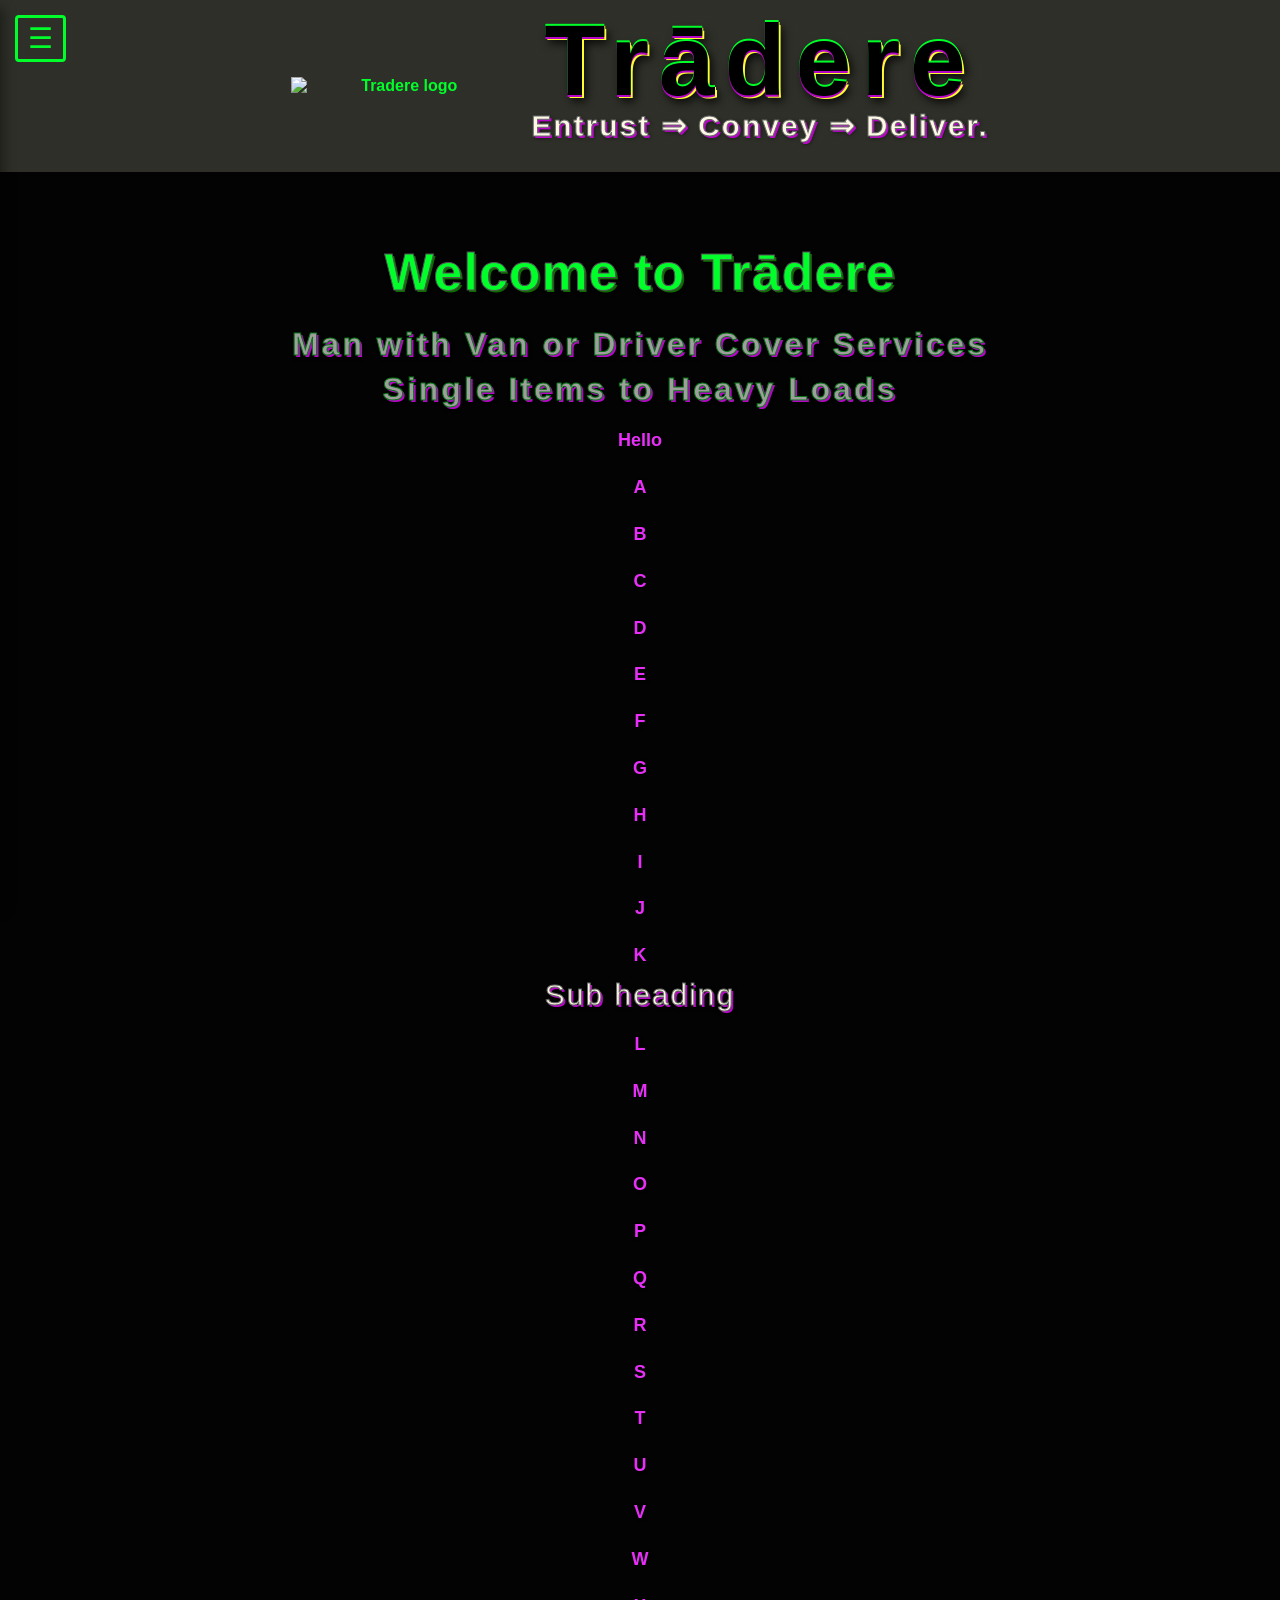
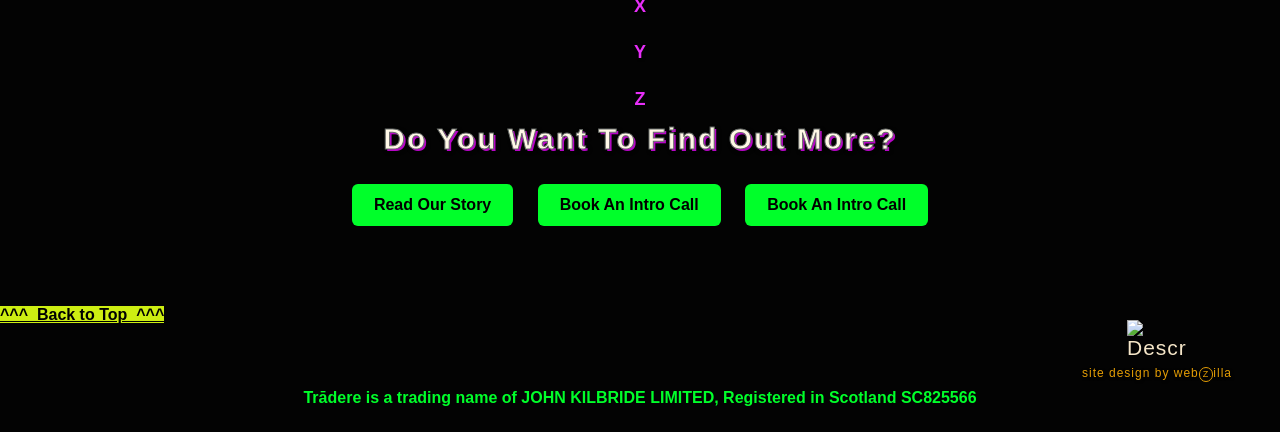
==== index.html @ 86f66e96 "Add files via upload" ====
<!DOCTYPE html>
<html>

<head>
    <title>Tr&#257dere</title>

    <meta name="viewport" content="width=device-width, initial-scale=1.0">

    <link rel="stylesheet" href="style.css">

<style>

  body {
    background-color: #050505;
    background-image: linear-gradient(rgba(0, 0, 0, 0.45), rgba(0, 0, 0, 0.45)),
     url('road3.png');
    background-repeat: no-repeat;
    background-position: center 0px;
    background-size: cover;
    background-attachment: scroll;
  }


    #myBtn {
      background-color: #cdee12;
      color: #000000;
    }

</style>

</head>

<body>
<a id="top"></a>
<header>

    <div class="logo-area">
        <img src="tread2.png" alt="Tradere logo">
        <div class="logo">
            Tr&#257dere

            <h3><strong>Entrust&nbsp;&rArr;&nbsp;Convey&nbsp;&rArr;&nbsp;Deliver.</strong></h3>
        </div>
    </div>
    
<a href="#" class="image-link">
  <img src="WZlogo.png" alt="Description">
  <p>site design by web<span class="circled-letter">Z</span>illa</p>
</a>

<button class="menu-button" id="menuButton"
        aria-label="Open menu"
        aria-expanded="false">
    ☰
</button>

<nav id="sideMenu">
    <button class="close-menu" id="closeMenu"
            aria-label="Close menu">
        &times;
    </button>

    <a href="index.html">Home</a>
    <a href="about.html">About</a>
    <a href="socials.html">Man & Van</a>
    <a href="services.html">Driver Cover</a>
    <a href="contact.html">Contact</a>
</nav>

</header>

    <main>

        <h1>Welcome to Tr&#257dere</h1> 
        <h2><strong>Man with Van or Driver Cover Services</strong></h2>
        <h2><strong>Single Items to Heavy Loads</strong></h2>

<p>Hello</p>
<p> A </p>
<p> B </p>
<p> C </p>
<p> D </p>
<p> E </p>
<p> F </p>
<p> G </p>
<p> H </p>
<p> I </p>
<p> J </p>
<p> K </p>
<h3>Sub heading</h3>
<p> L </p>
<p> M </p>
<p> N </p>
<p> O </p>
<p> P </p>
<p> Q </p>
<p> R </p>
<p> S </p>
<p> T </p>
<p> U </p>
<p> V </p>
<p> W </p>
<p> X </p>
<p> Y </p>
<p> Z </p>
<h3><strong>Do You Want To Find Out More?</strong></h3>

        <a class="button" href="about.html">Read Our Story</a>
        <a class="button" href="#">Book An Intro Call</a>
        <a class="button" href="#">Book An Intro Call</a>

    </main>

<a href="#"  id="myBtn" class="back-to-top">^^^&nbsp; Back to Top &nbsp;^^^</a>

<footer>
Tr&#257dere is a trading name of JOHN KILBRIDE LIMITED, Registered in Scotland SC825566
</footer>

<script>
const menu = document.getElementById('sideMenu');
const menuButton = document.getElementById('menuButton');
const closeButton = document.getElementById('closeMenu');

function openMenu() {
    menu.classList.add('open');
    menuButton.setAttribute('aria-expanded', 'true');
}

function closeMenu() {
    menu.classList.remove('open');
    menuButton.setAttribute('aria-expanded', 'false');
}

menuButton.addEventListener('click', openMenu);
closeButton.addEventListener('click', closeMenu);

document.addEventListener('keydown', function(event) {
    if (event.key === 'Escape') {
        closeMenu();
    }
});
</script>



</body>

</html>
---- style.css ----
body {
    margin: 0;
    font-family: "Segoe UI", sans-serif;
    font-weight: 600;
    background-color: #000000;
    color: #00ff2a;
}

header {
    background-color: #4b2123;
    background-image: linear-gradient(
        rgba(22, 59, 45, 0.55),
        rgba(22, 59, 45, 0.55)
    ),
    url("banner12.jfif");

    background-size: cover;
    background-position: center;
    padding: 3px 10px;
    text-align: center;
}

.logo {
    font-size: 100px;
    font-weight: bold;
    font-family: "Arial Rounded MT", Helvetica Rounded, Arial, sans-serif;
    letter-spacing: 10px;
    margin-top: 0px;
    margin-bottom: 2mm;
    transform: none;

    color: #000000;

    text-shadow:
        0 -2px 0 #00ff2a,
        0px 2px 0 #b705c7,

        1px 0px 0 #fffc31,

        2px 3px 0 #fffc31,
        4px 6px 10px rgba(0, 0, 0, 0.85);
}

header a {
    color: #f5e6c8;
    text-decoration: none;
    margin: 0 18px;
    font-size: 21px;
    font-weight: 500;
    letter-spacing: 1px;
    padding-bottom: 6px;
    border-bottom: 1px solid transparent;
    transition: all 0.3s ease;
}

header a:hover {
    color: #ba7df3;
    border-bottom: 1px solid #ba7df3;
}

header nav {
    margin-top: 2mm;
}

main {
    max-width: 900px;
    margin: 70px auto;
    padding: 0px;
    text-align: center;
}

h1 {
color: #00ff2a;
-webkit-text-stroke: 1px #535353;
font-family: "Trebuchet MS", Helvetica Rounded, Arial, sans-serif;
font-size: 52px;
font-weight: 600;
letter-spacing: 1px;
text-shadow:
2px 2px 0 #0d6b01,
2px 2px 4px rgba(0, 0, 0, 0.90);
}

p {
    color: #e72ff8;
    font-size: 18px;
    line-height: 1.6;
    text-shadow: 1px 1px 3px rgba(0, 0, 0, 0.55);
}

.button {
    display: inline-block;
    background-color: #00ff2a;
    color: #000000;
    padding: 12px 22px;
    margin: 10px;
    border-radius: 6px;
    text-decoration: none;
    font-weight: bold;
}

.button:hover {
    background-color: #fffc31;
}

h2 {
color: #9e9e9c;
-webkit-text-stroke: 1px #077716;
font-family: "Trebuchet MS", Arial, Helvetica, sans-serif;
font-size: 32px;
font-weight: 500;
letter-spacing: 3px;
text-shadow: 2px 2px 0 #b705c7,
2px 2px 4px rgba(0, 0, 0, 0.60);
margin-top: -10px;
margin-bottom: 18px;
}

h3 {
color: #FFF8E7;
-webkit-text-stroke: 1px #676b68;
font-family: "Trebuchet MS", Helvetica Rounded, Arial, sans-serif;
font-size: 30px;
font-weight: 500;
letter-spacing: 2px;
text-shadow: 2px 2px 0 #b705c7,
2px 2px 4px rgba(0, 0, 0, 0.60);
margin-top: -10px;
margin-bottom: 18px;
}

.logo-area img {
    width: 220px;
    height: auto;
}

.logo-area {
    display: flex;
    align-items: center;
    justify-content: center;
    gap: 20px;
}


@media (max-width: 600px) {

    header {
        padding: 8px 10px;
    }

    .logo {
        font-size: 36px;
        letter-spacing: 6px;
    }

    header a {
        display: inline-block;
        margin: 0px 7px;
        font-size: 19px;
    }

    main {
        margin: 40px auto;
        padding: 0px;
    }

    h1 {
        font-size: 40px;
    }

    p {
        font-size: 17px;
    }
 .logo h3 {
        font-size: 13px;
        margin-top: 5px;
    }    

}

@media (max-width: 768px) {
    .logo-area {
        flex-direction: column;
        gap: 0px;
    }

    .logo-area img {
        width: 200px;
    
    }
}

    @media (max-width: 600px) {
    main {
        padding-top: 0px;
        
    }
}

footer {
    width: 100%;
    text-align: center;
    padding: 25px 15px;
    margin-top: 40px;
    box-sizing: border-box;
}

footer a {
    color: #c20d0d !important;
    text-decoration: none !important;
    display: inline-block !important;
    margin: 0 15px !important;
}

footer a:hover {
    color: #85eeaa !important;
    text-decoration: underline !important;
}
@media (min-width: 769px) {
    footer {
        text-align: center;
    }

    footer a {
        color: #00ff2a !important;
        display: inline-block !important;
        margin: 0 15px !important;
    }
}

@media (max-width: 1200px) and (orientation: landscape) {
    header nav {
        margin-top: 2mm;
    }
}

.menu-button {
    position: fixed;
    top: 15px;
    left: 15px;
    z-index: 1001;
    background: none;
    border: 3px solid #00ff2a;
    color: #00ff2a;
    font-size: 28px;
    cursor: pointer;
    padding: 4px 10px;
    border-radius: 4px;
}

#sideMenu {
    position: fixed;
    top: 0;
    left: 0;
    width: 250px;
    max-width: 80%;
    height: 100%;
    box-sizing: border-box;
    background: #474646;
    padding: 65px 20px 20px;
    z-index: 1000;
    display: flex;
    flex-direction: column;
    align-items: flex-start;
    gap: 20px;
    transform: translateX(-100%);
    transition: transform 0.3s ease;
    box-shadow: 3px 0 12px rgba(0, 0, 0, 0.4);
}

#sideMenu.open {
    transform: translateX(0);
}

#sideMenu a {
    color: #00ff2a;
    text-decoration: none;
    font-size: 18px;
    margin: 0;
    padding: 5px 0;
}

.close-menu {
    position: absolute;
    top: 12px;
    right: 15px;
    background: none;
    border: none;
    color: #00ff2a;
    font-size: 32px;
    cursor: pointer;
}

body {
  position: relative;
  min-height: 100vh;
}

.image-link {
  position: absolute;
  bottom: 30px;
  right: 30px;
  text-align: center;
  width: fit-content;
}

.image-link img {
  display: block;
  margin: 0 auto;
  width: 60px;
  transition: transform 0.3s ease;
}

.image-link p {
  margin-top: 4px;
  font-size: 12px;
  color: #e49d05;
  transition: font-size 0.3s ease;
}

.image-link:hover img {
  transform: scale(1.2);
}

.image-link:hover p {
  font-size: 13px;
  color: #c2f50c;
  
}

.circled-letter {
  display: inline-flex;
  align-items: center;
  justify-content: center;
  width: 1.4em;
  height: 1.4em;
  border: 1px solid currentColor;
  border-radius: 50%;
  font-size: 0.75em;
  line-height: 1;
}

@media screen and (max-width: 768px) {
  .image-link {
    bottom: 50px;
    right: 15px;
}
@media screen and (max-width: 600px) {
  .image-link {
    bottom: 50px;
    right: 15px;
}  
}
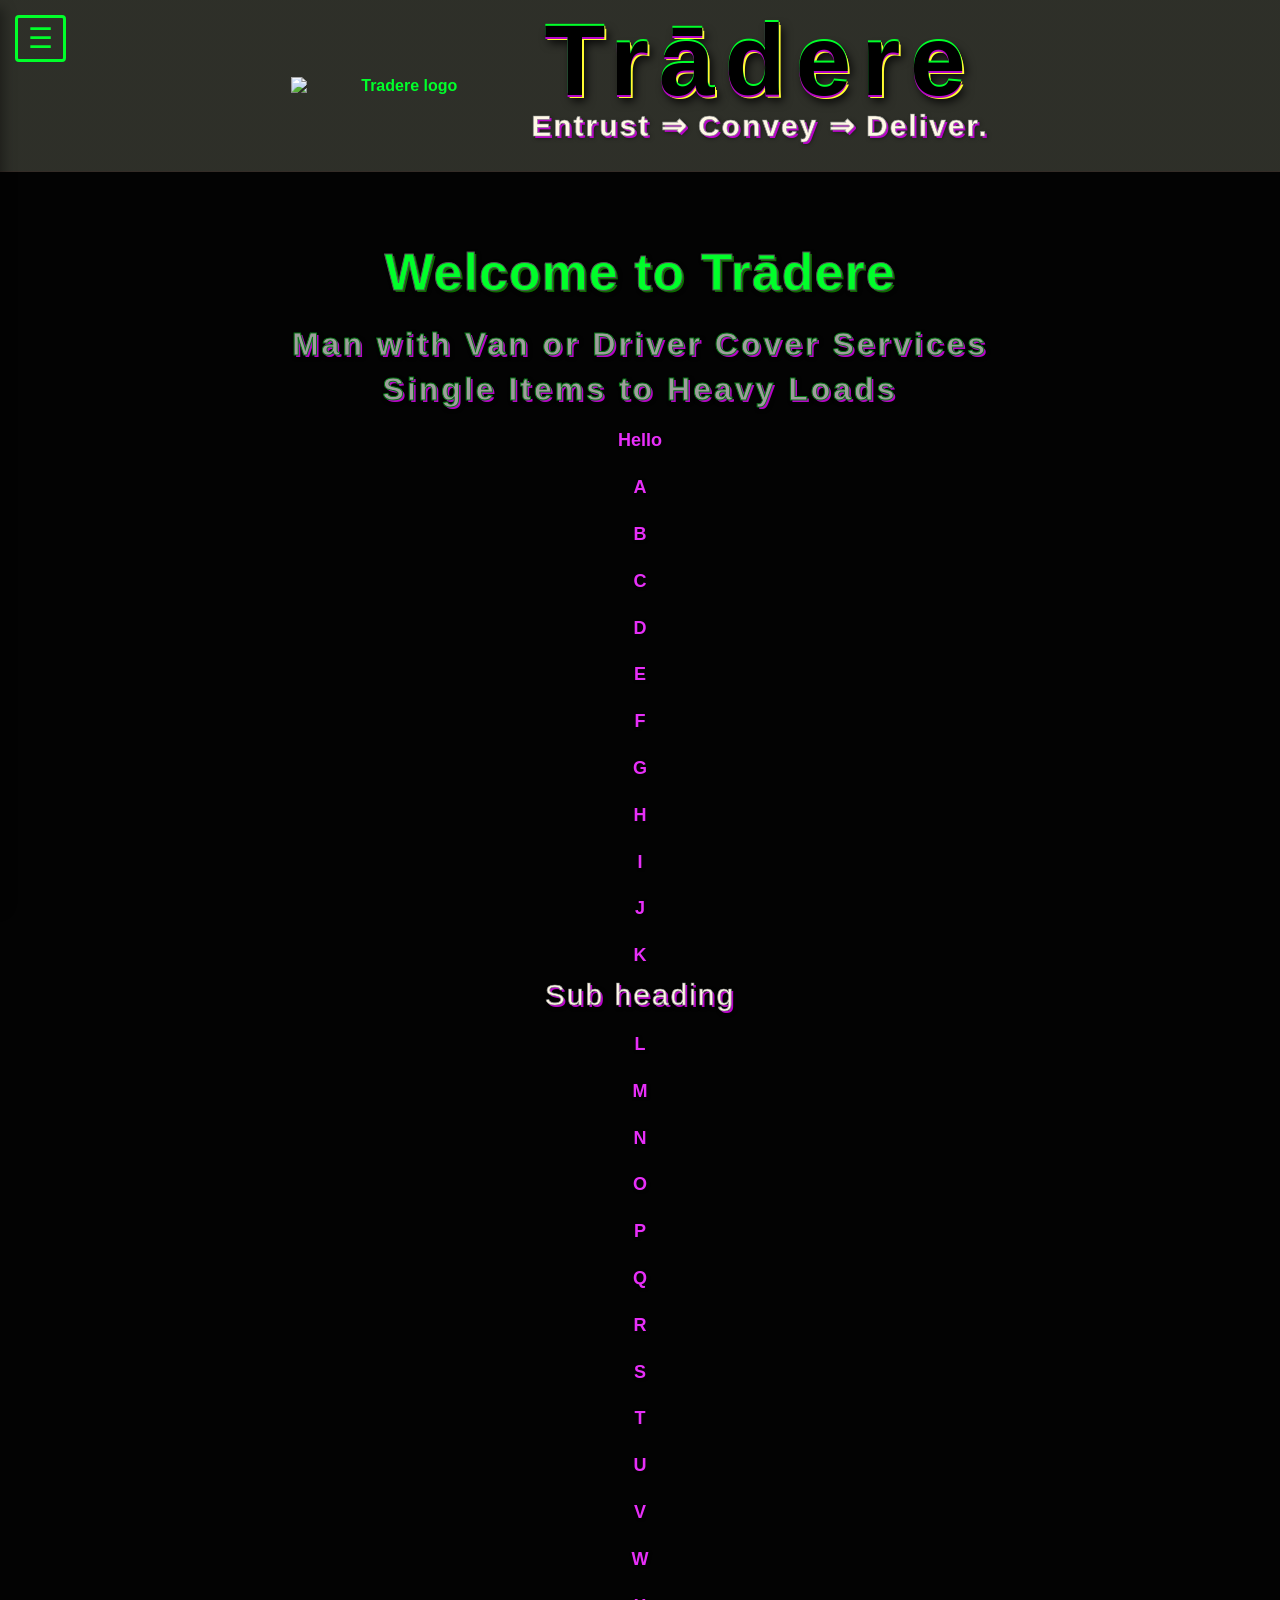
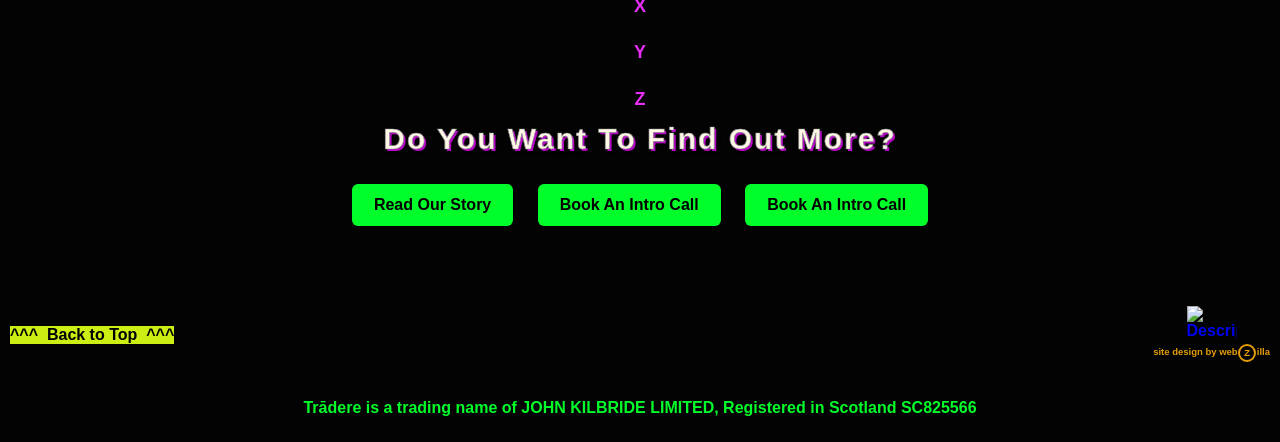
==== commit 6f4c1283: "Add files via upload" ====
--- a/index.html
+++ b/index.html
@@ -9,8 +9,7 @@
     <link rel="stylesheet" href="style.css">
 
 <style>
-
-  body {
+body {
     background-color: #050505;
     background-image: linear-gradient(rgba(0, 0, 0, 0.45), rgba(0, 0, 0, 0.45)),
      url('road3.png');
@@ -18,13 +17,12 @@
     background-position: center 0px;
     background-size: cover;
     background-attachment: scroll;
-  }
+}
 
-
-    #myBtn {
+#myBtn {
       background-color: #cdee12;
       color: #000000;
-    }
+}
 
 </style>
 
@@ -38,16 +36,10 @@
         <img src="tread2.png" alt="Tradere logo">
         <div class="logo">
             Tr&#257dere
-
             <h3><strong>Entrust&nbsp;&rArr;&nbsp;Convey&nbsp;&rArr;&nbsp;Deliver.</strong></h3>
         </div>
     </div>
     
-<a href="#" class="image-link">
-  <img src="WZlogo.png" alt="Description">
-  <p>site design by web<span class="circled-letter">Z</span>illa</p>
-</a>
-
 <button class="menu-button" id="menuButton"
         aria-label="Open menu"
         aria-expanded="false">
@@ -109,9 +101,12 @@
         <a class="button" href="#">Book An Intro Call</a>
         <a class="button" href="#">Book An Intro Call</a>
 
-    </main>
+</main>
 
-<a href="#"  id="myBtn" class="back-to-top">^^^&nbsp; Back to Top &nbsp;^^^</a>
+<div class="bottom-bar">
+<a class="myBtn" href="#"  id="myBtn" class="back-to-top">^^^&nbsp; Back to Top &nbsp;^^^</a>
+<a href="#" class="image-link"> <img src="WZlogo.png" alt="Description"> <p>site design by web<span class="circled-letter"><strong>Z</strong></span>illa</p></a>
+</div>
 
 <footer>
 Tr&#257dere is a trading name of JOHN KILBRIDE LIMITED, Registered in Scotland SC825566
--- a/style.css
+++ b/style.css
@@ -118,7 +118,7 @@
 
 h3 {
 color: #FFF8E7;
--webkit-text-stroke: 1px #676b68;
+-webkit-text-stroke: .7px #8c8f8d;
 font-family: "Trebuchet MS", Helvetica Rounded, Arial, sans-serif;
 font-size: 30px;
 font-weight: 500;
@@ -141,41 +141,37 @@
     gap: 20px;
 }
 
-
 @media (max-width: 600px) {
-
     header {
         padding: 8px 10px;
     }
-
     .logo {
         font-size: 36px;
         letter-spacing: 6px;
     }
-
+    .logo-class {
+    width: 60%;
+    height: auto;
+    }
+    .logo h3 {
+        font-size: 22px;
+        margin-top: 5px;
+    }
     header a {
         display: inline-block;
         margin: 0px 7px;
         font-size: 19px;
     }
-
     main {
         margin: 40px auto;
         padding: 0px;
     }
-
     h1 {
         font-size: 40px;
     }
-
     p {
         font-size: 17px;
     }
- .logo h3 {
-        font-size: 13px;
-        margin-top: 5px;
-    }    
-
 }
 
 @media (max-width: 768px) {
@@ -183,17 +179,13 @@
         flex-direction: column;
         gap: 0px;
     }
-
     .logo-area img {
-        width: 200px;
+        width: 150px;
     
     }
-}
-
-    @media (max-width: 600px) {
-    main {
-        padding-top: 0px;
-        
+    .logo-class {
+    width: 60%;
+    height: auto;
     }
 }
 
@@ -203,6 +195,7 @@
     padding: 25px 15px;
     margin-top: 40px;
     box-sizing: border-box;
+    position: relative;
 }
 
 footer a {
@@ -219,8 +212,8 @@
 @media (min-width: 769px) {
     footer {
         text-align: center;
-    }
-
+        margin-top: 1px;
+    }
     footer a {
         color: #00ff2a !important;
         display: inline-block !important;
@@ -246,6 +239,12 @@
     cursor: pointer;
     padding: 4px 10px;
     border-radius: 4px;
+}
+.menu-button:hover {
+    background: #36a048;
+    color: #474646;
+    transform: scale(1.1);
+    transition: 0.3s ease;
 }
 
 #sideMenu {
@@ -279,6 +278,12 @@
     margin: 0;
     padding: 5px 0;
 }
+#sideMenu a:hover {
+    color: #36a048;
+    padding-left: 10px;
+    transition: 0.3s ease;
+    border-bottom-color: #00ff2a;
+}
 
 .close-menu {
     position: absolute;
@@ -287,8 +292,14 @@
     background: none;
     border: none;
     color: #00ff2a;
-    font-size: 32px;
+    font-size: 34px;
     cursor: pointer;
+}
+.close-menu:hover {
+    background: #36a048;
+    color: #474646;
+    transform: scale(1.1);
+    transition: 0.3s ease;
 }
 
 body {
@@ -296,34 +307,45 @@
   min-height: 100vh;
 }
 
+.bottom-bar {
+  display: flex;
+  justify-content: space-between;
+  align-items: center;
+  margin-bottom: 10px;
+}
+.myBtn {
+  margin-left: 10px;
+  text-decoration: none;
+}
+
 .image-link {
-  position: absolute;
-  bottom: 30px;
-  right: 30px;
   text-align: center;
   width: fit-content;
+  margin-right: 10px;
+  text-decoration: none;
 }
 
 .image-link img {
   display: block;
   margin: 0 auto;
-  width: 60px;
+  width: 50px;
   transition: transform 0.3s ease;
 }
 
 .image-link p {
   margin-top: 4px;
-  font-size: 12px;
+  margin-bottom: 2px;
+  font-size: 9.5px;
   color: #e49d05;
   transition: font-size 0.3s ease;
 }
 
 .image-link:hover img {
-  transform: scale(1.2);
+  transform: scale(1.1);
 }
 
 .image-link:hover p {
-  font-size: 13px;
+  font-size: 12px;
   color: #c2f50c;
   
 }
@@ -334,20 +356,20 @@
   justify-content: center;
   width: 1.4em;
   height: 1.4em;
-  border: 1px solid currentColor;
+  border: 2px solid currentColor;
   border-radius: 50%;
-  font-size: 0.75em;
+  font-size: 1.05em;
   line-height: 1;
+  margin-left: 0.35px;
+  margin-right: 0.9px;
+  vertical-align: -0.08em;
 }
 
 @media screen and (max-width: 768px) {
   .image-link {
-    bottom: 50px;
+    bottom: 70px;
     right: 15px;
-}
-@media screen and (max-width: 600px) {
-  .image-link {
-    bottom: 50px;
-    right: 15px;
-}  
+    margin-bottom: 30px;
+}
+  
 }
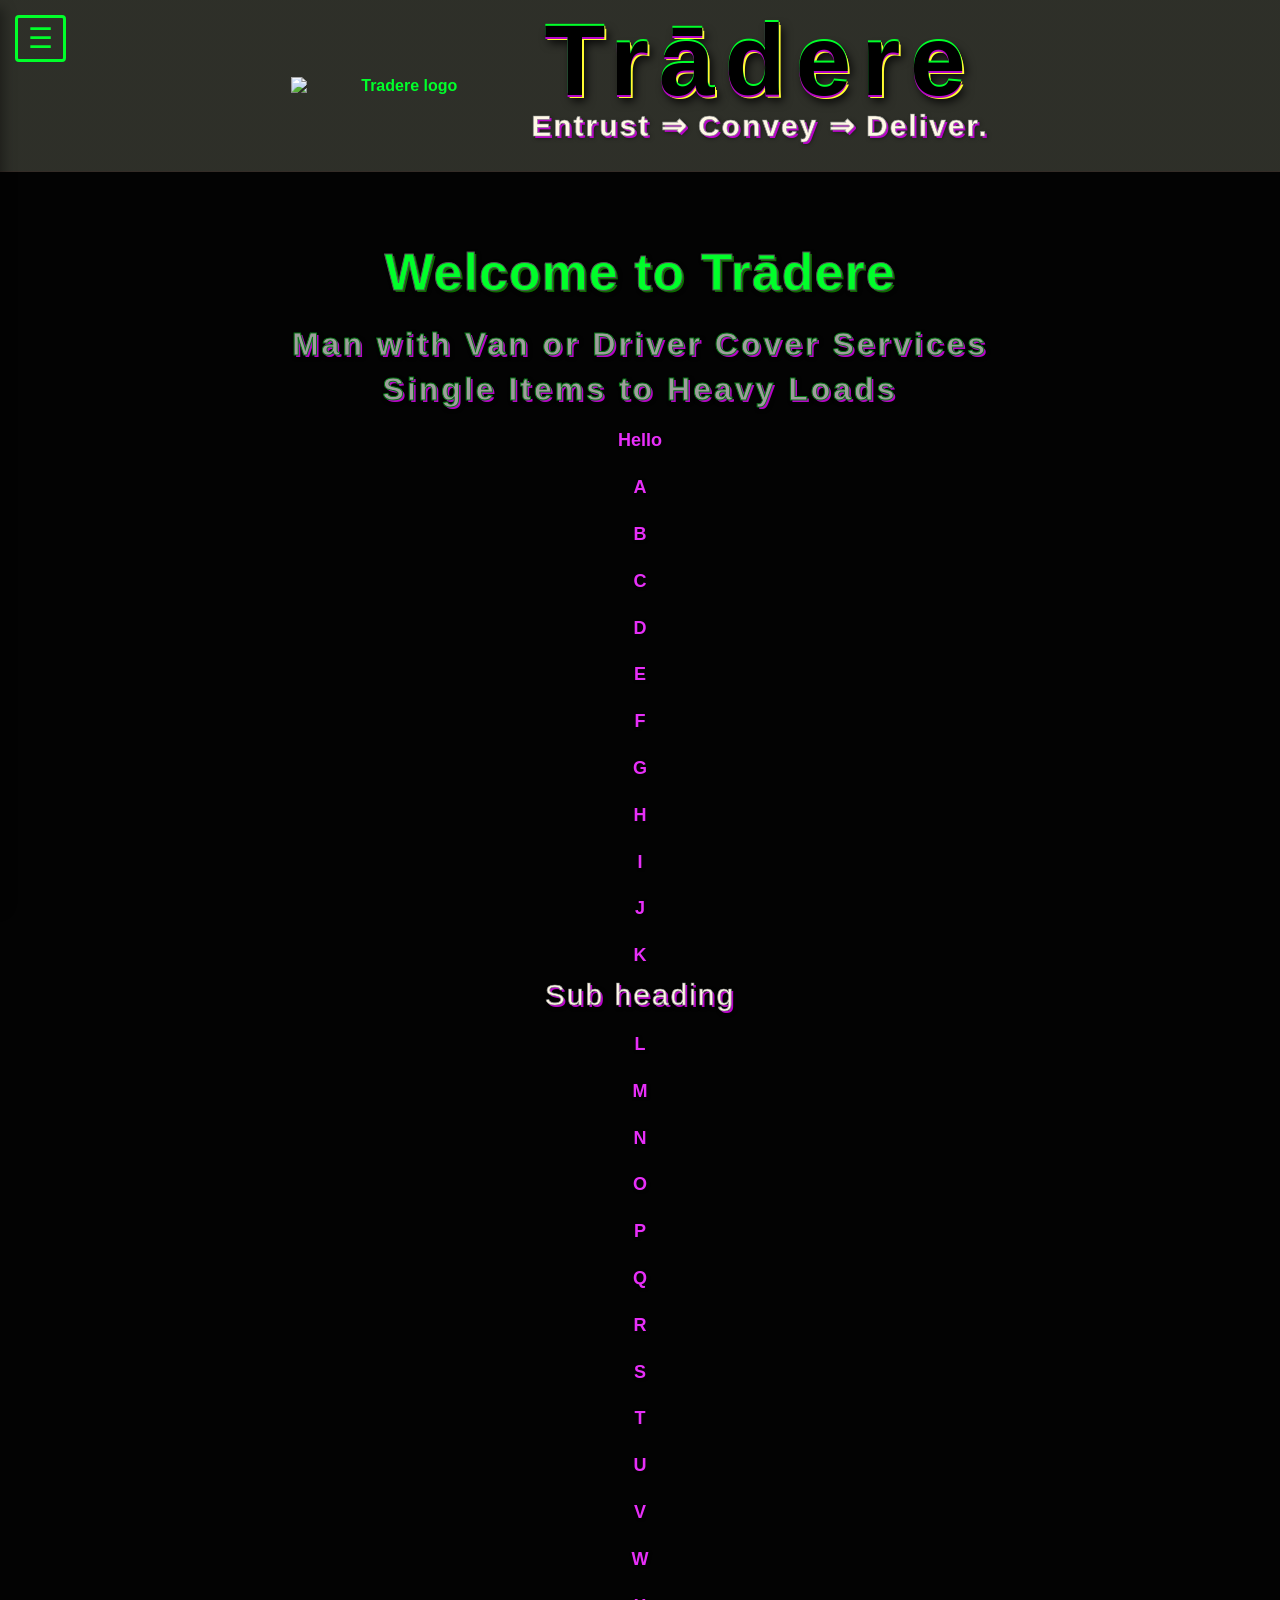
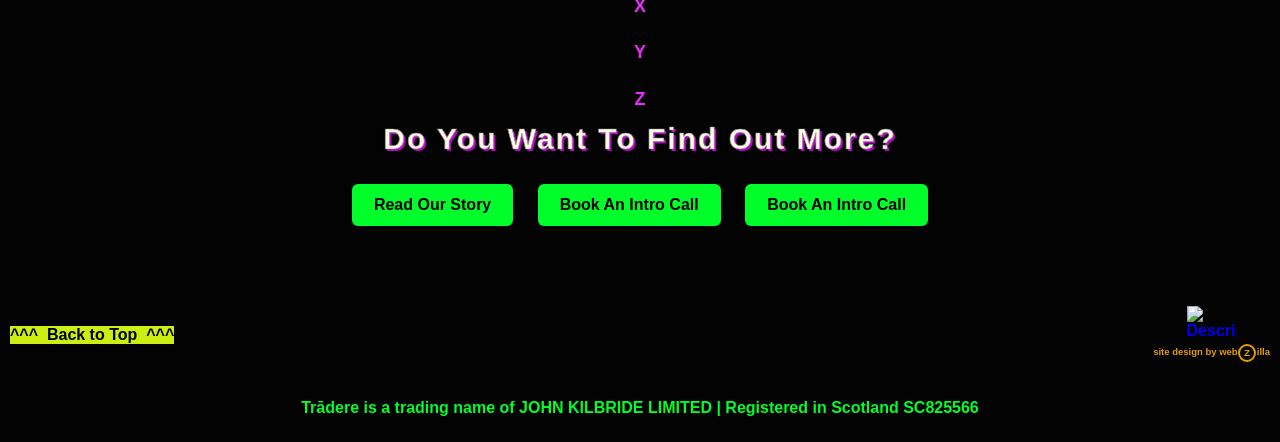
==== commit 29cb931c: "Add files via upload" ====
--- a/index.html
+++ b/index.html
@@ -54,8 +54,8 @@
 
     <a href="index.html">Home</a>
     <a href="about.html">About</a>
-    <a href="socials.html">Man & Van</a>
-    <a href="services.html">Driver Cover</a>
+    <a href="manvan.html">Man & Van</a>
+    <a href="services.html">Driver</a>
     <a href="contact.html">Contact</a>
 </nav>
 
@@ -109,7 +109,7 @@
 </div>
 
 <footer>
-Tr&#257dere is a trading name of JOHN KILBRIDE LIMITED, Registered in Scotland SC825566
+Tr&#257dere is a trading name of JOHN KILBRIDE LIMITED <strong>|</strong> Registered in Scotland SC825566
 </footer>
 
 <script>
--- a/style.css
+++ b/style.css
@@ -221,11 +221,6 @@
     }
 }
 
-@media (max-width: 1200px) and (orientation: landscape) {
-    header nav {
-        margin-top: 2mm;
-    }
-}
 
 .menu-button {
     position: fixed;
@@ -242,7 +237,7 @@
 }
 .menu-button:hover {
     background: #36a048;
-    color: #474646;
+    color: #000000;
     transform: scale(1.1);
     transition: 0.3s ease;
 }
@@ -279,7 +274,7 @@
     padding: 5px 0;
 }
 #sideMenu a:hover {
-    color: #36a048;
+    color: #e72ff8;
     padding-left: 10px;
     transition: 0.3s ease;
     border-bottom-color: #00ff2a;
@@ -363,13 +358,4 @@
   margin-left: 0.35px;
   margin-right: 0.9px;
   vertical-align: -0.08em;
-}
-
-@media screen and (max-width: 768px) {
-  .image-link {
-    bottom: 70px;
-    right: 15px;
-    margin-bottom: 30px;
-}
-  
 }
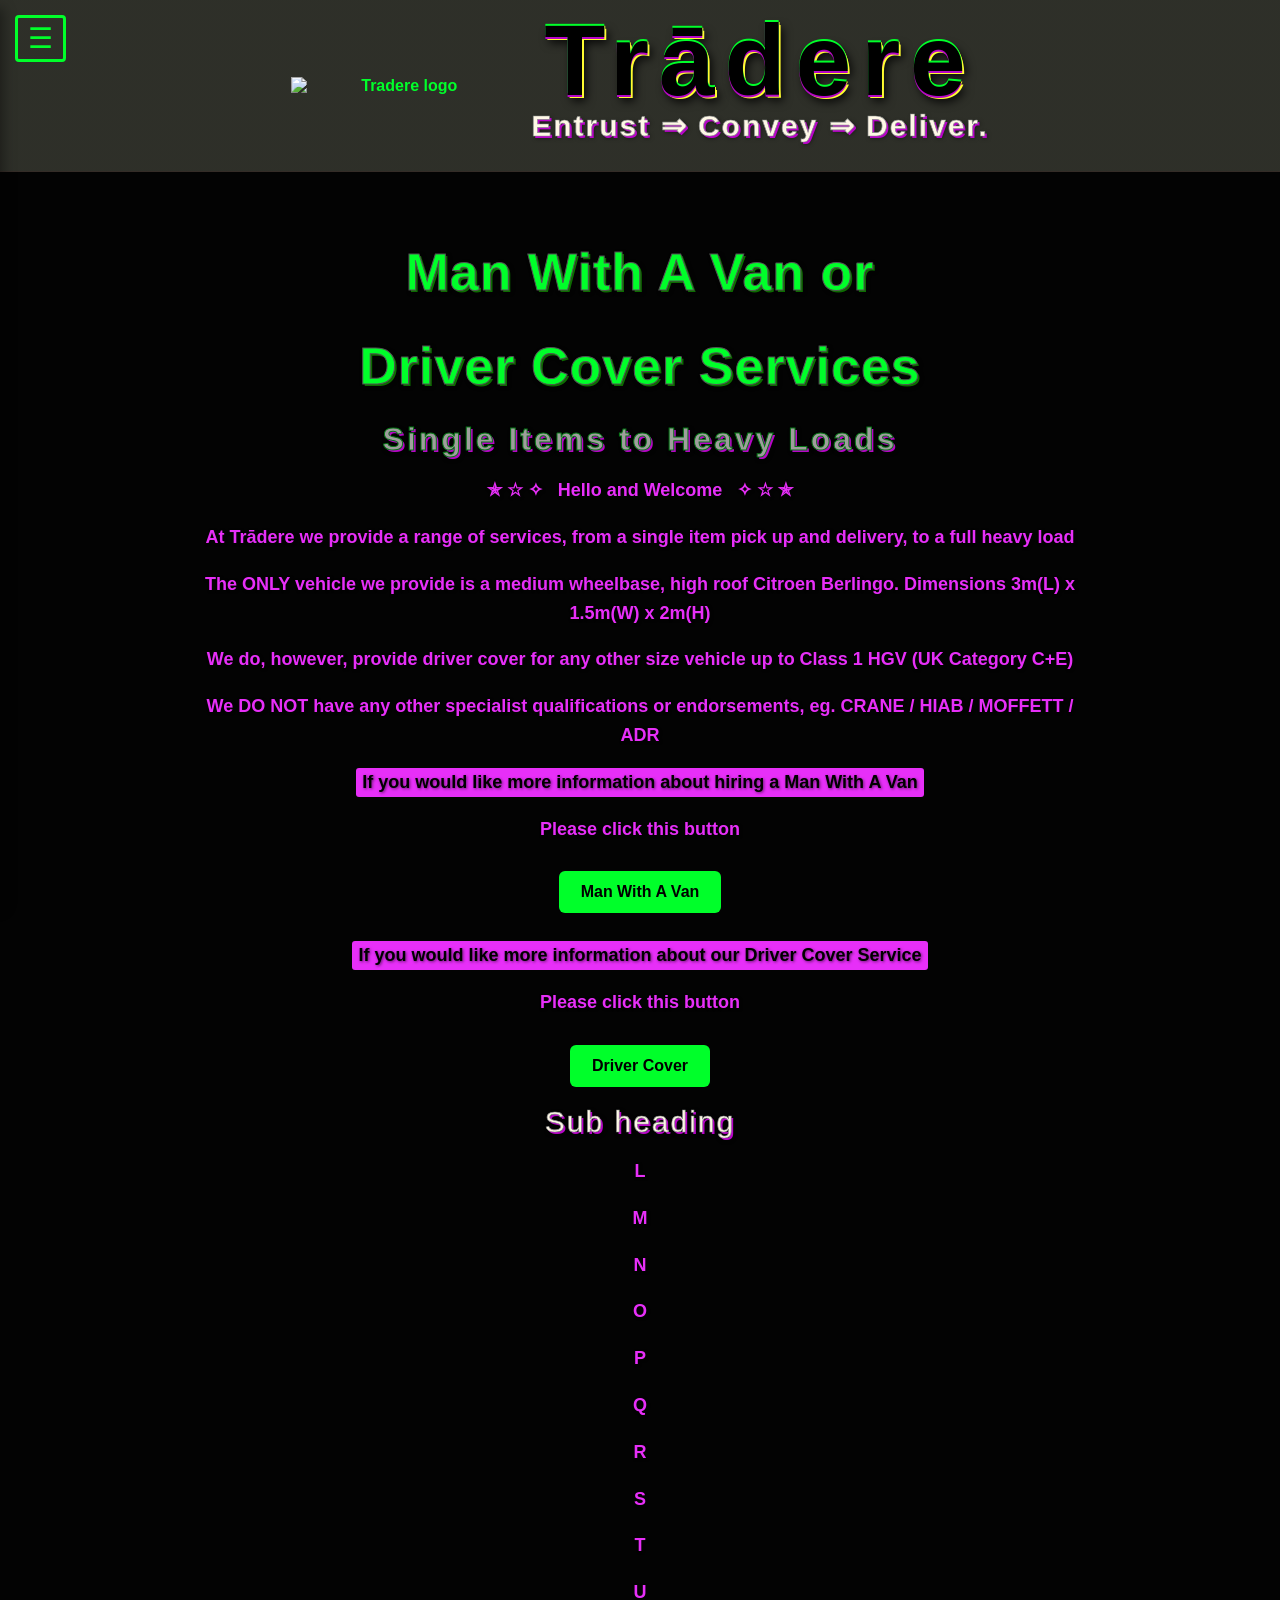
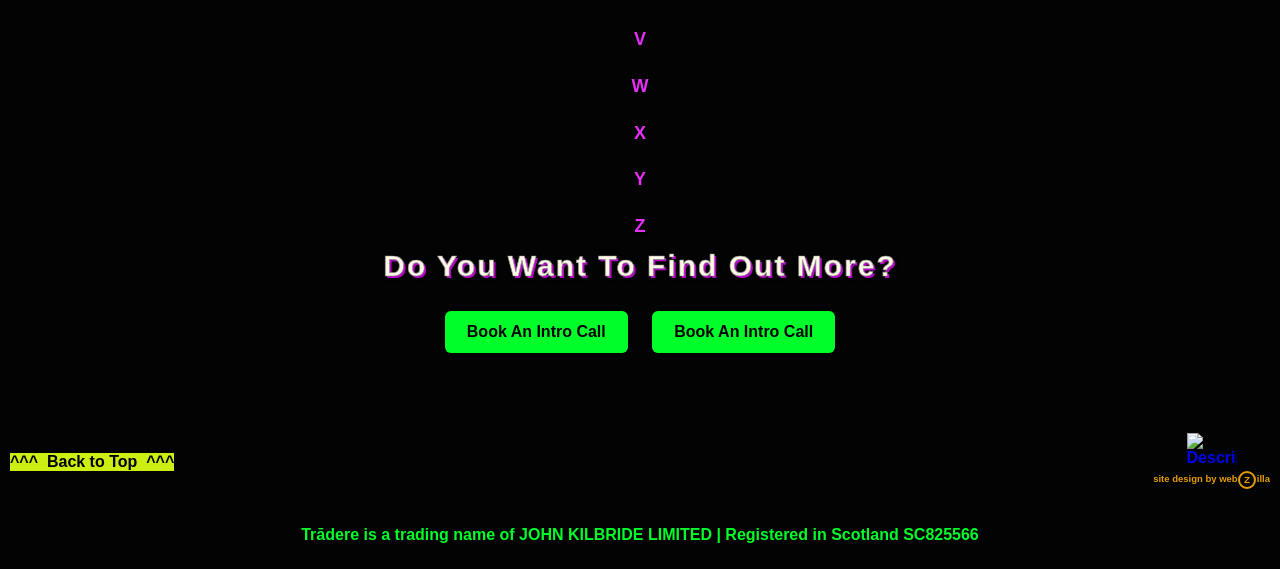
==== commit 544a216c: "Add files via upload" ====
--- a/index.html
+++ b/index.html
@@ -54,31 +54,35 @@
 
     <a href="index.html">Home</a>
     <a href="about.html">About</a>
-    <a href="manvan.html">Man & Van</a>
-    <a href="services.html">Driver</a>
-    <a href="contact.html">Contact</a>
+    <a href="manvan.html">Man With A Van</a>
+    <a href="driver.html">Driver Cover</a>
+    <a href="contact.html">Contact Us</a>
 </nav>
 
 </header>
 
     <main>
 
-        <h1>Welcome to Tr&#257dere</h1> 
-        <h2><strong>Man with Van or Driver Cover Services</strong></h2>
+        <h1><strong>Man With A Van or</strong></h1>
+        <h1><strong>Driver Cover Services</strong></h1>
         <h2><strong>Single Items to Heavy Loads</strong></h2>
 
-<p>Hello</p>
-<p> A </p>
-<p> B </p>
-<p> C </p>
-<p> D </p>
-<p> E </p>
-<p> F </p>
-<p> G </p>
-<p> H </p>
-<p> I </p>
-<p> J </p>
-<p> K </p>
+<p><strong>&#x272F; &#x2606; &#x2727; &nbsp;  Hello and Welcome  &nbsp; &#x2727; &#x2606; &#x272F;</strong></p>
+<p> At Tr&#257dere we provide a range of services, from a single item pick up and delivery, to a full heavy load</p>
+<p> The ONLY vehicle we provide is a medium wheelbase, high roof Citroen Berlingo. Dimensions 3m(L) x 1.5m(W) x 2m(H)</p>
+<p> We do, however, provide driver cover for any other size vehicle up to Class 1 HGV (UK Category C+E)</p>
+<p> We DO NOT have any other specialist qualifications or endorsements, eg. CRANE / HIAB / MOFFETT / ADR </p>
+<p>  </p>
+<p class="highlight"> If you would like more information about hiring a Man With A Van</p>
+<p> Please click this button </p>
+<a class="button" href="manvan.html">Man With A Van</a>
+
+<p>  </p>
+<p class="highlight"> If you would like more information about our Driver Cover Service</p>
+<p> Please click this button </p>
+<a class="button" href="driver.html">Driver Cover</a>
+
+<p>  </p>
 <h3>Sub heading</h3>
 <p> L </p>
 <p> M </p>
@@ -97,7 +101,7 @@
 <p> Z </p>
 <h3><strong>Do You Want To Find Out More?</strong></h3>
 
-        <a class="button" href="about.html">Read Our Story</a>
+        
         <a class="button" href="#">Book An Intro Call</a>
         <a class="button" href="#">Book An Intro Call</a>
 
--- a/style.css
+++ b/style.css
@@ -275,7 +275,7 @@
 }
 #sideMenu a:hover {
     color: #e72ff8;
-    padding-left: 10px;
+    padding-left: 5px;
     transition: 0.3s ease;
     border-bottom-color: #00ff2a;
 }
@@ -292,7 +292,7 @@
 }
 .close-menu:hover {
     background: #36a048;
-    color: #474646;
+    color: #000000;
     transform: scale(1.1);
     transition: 0.3s ease;
 }
@@ -300,6 +300,15 @@
 body {
   position: relative;
   min-height: 100vh;
+}
+
+.highlight {
+  background-color: #e72ff8;
+  color: #000000;
+  width: fit-content;
+  margin: 0 auto;
+  padding: 0 6px;
+  border-radius: 3px;
 }
 
 .bottom-bar {
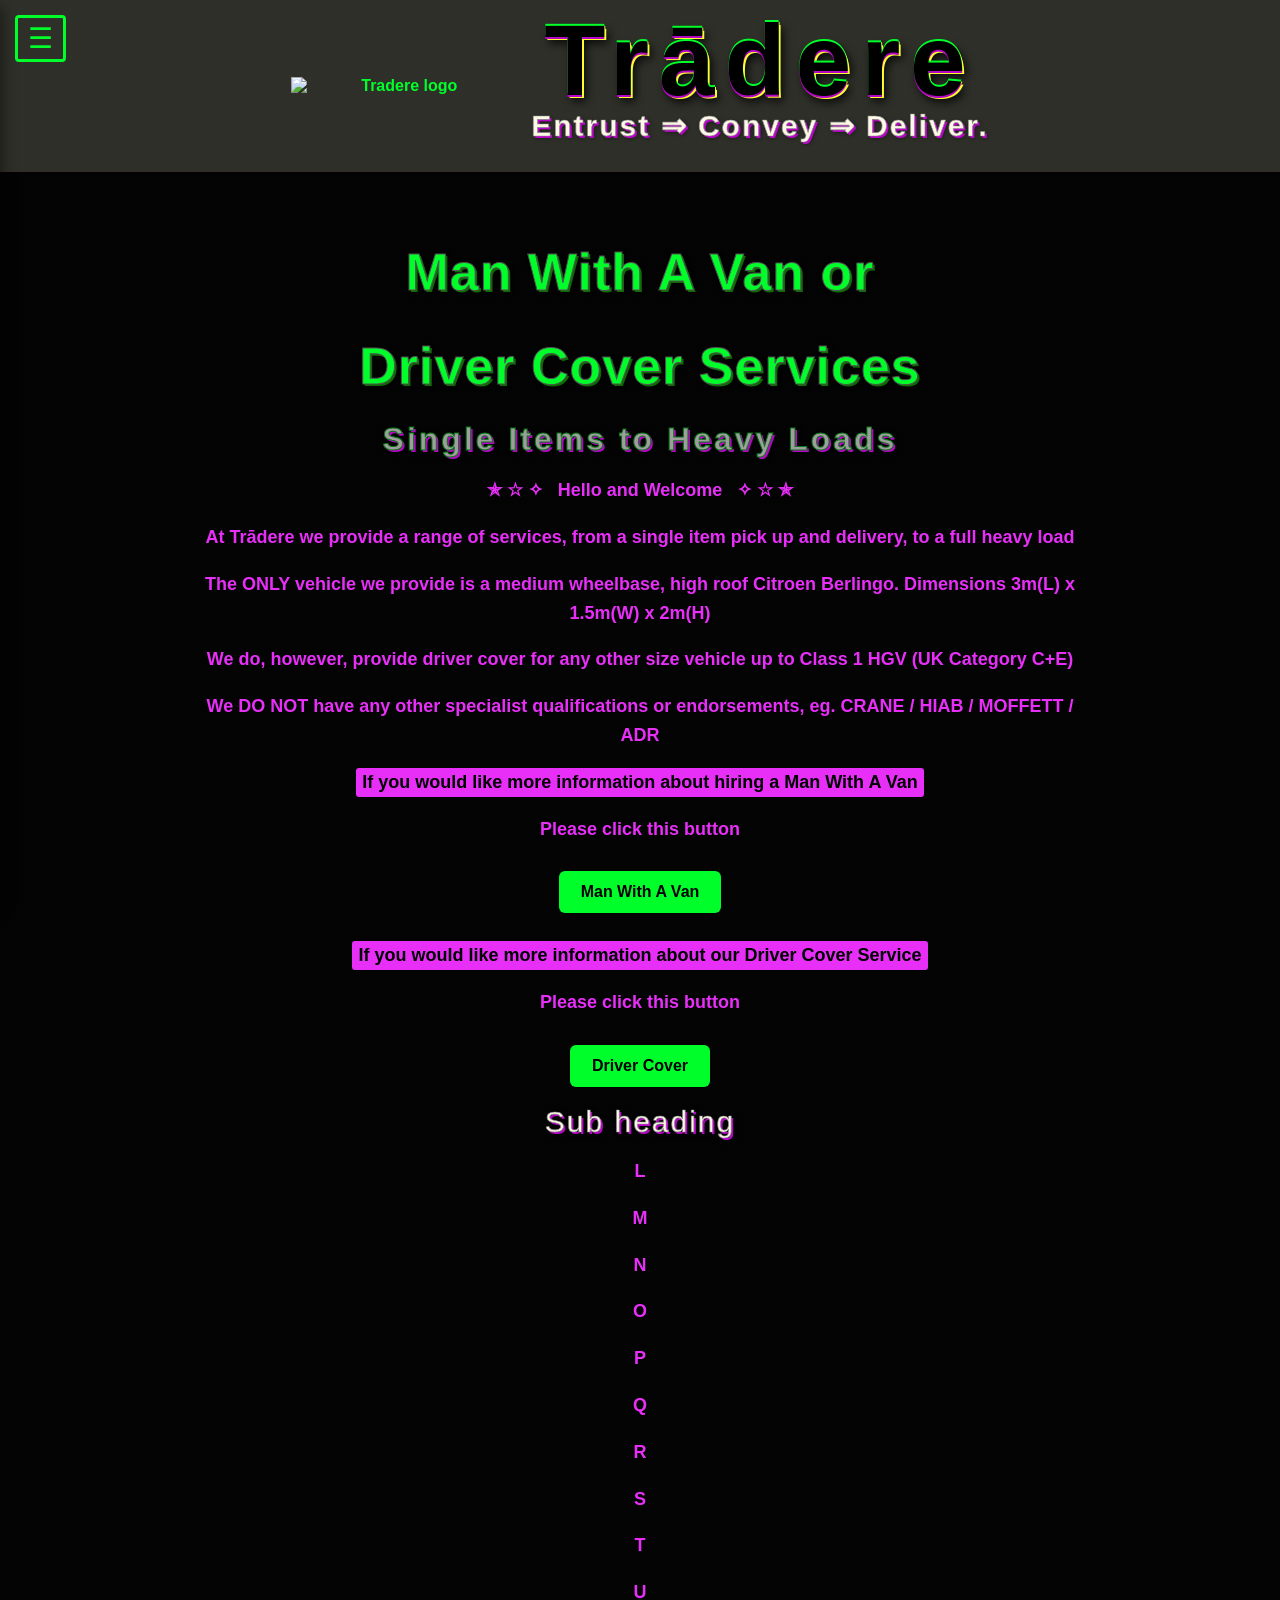
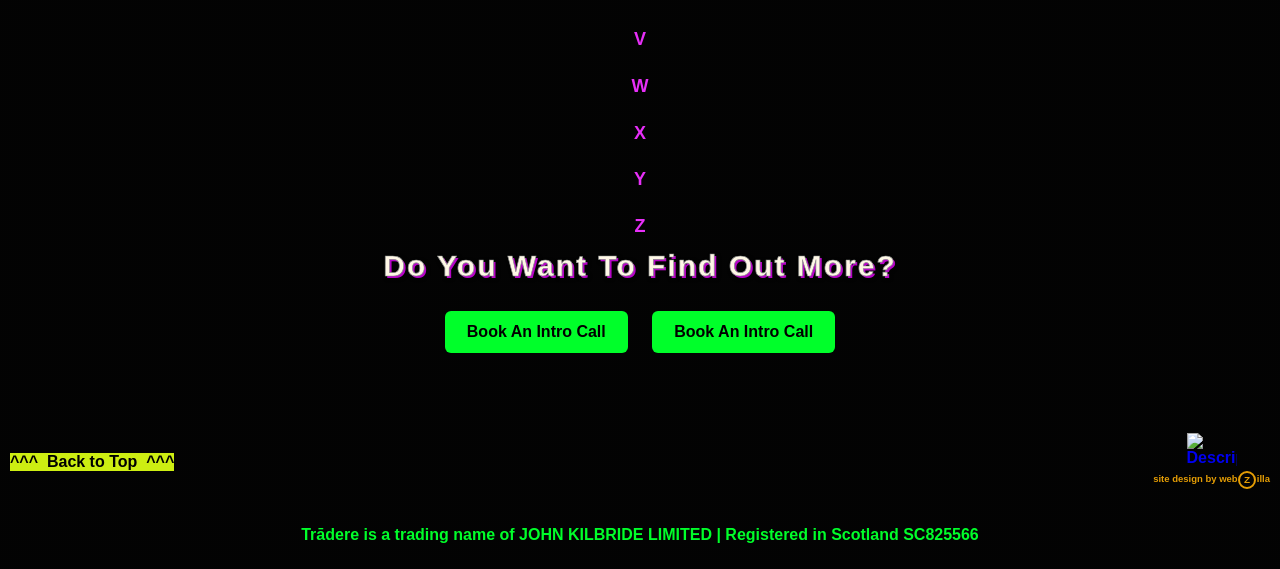
==== commit 7d32cd52: "Add files via upload" ====
--- a/index.html
+++ b/index.html
@@ -11,7 +11,7 @@
 <style>
 body {
     background-color: #050505;
-    background-image: linear-gradient(rgba(0, 0, 0, 0.45), rgba(0, 0, 0, 0.45)),
+    background-image: linear-gradient(rgba(0, 0, 0, 0.35), rgba(0, 0, 0, 0.35)),
      url('road3.png');
     background-repeat: no-repeat;
     background-position: center 0px;
--- a/style.css
+++ b/style.css
@@ -85,7 +85,7 @@
     color: #e72ff8;
     font-size: 18px;
     line-height: 1.6;
-    text-shadow: 1px 1px 3px rgba(0, 0, 0, 0.55);
+
 }
 
 .button {
